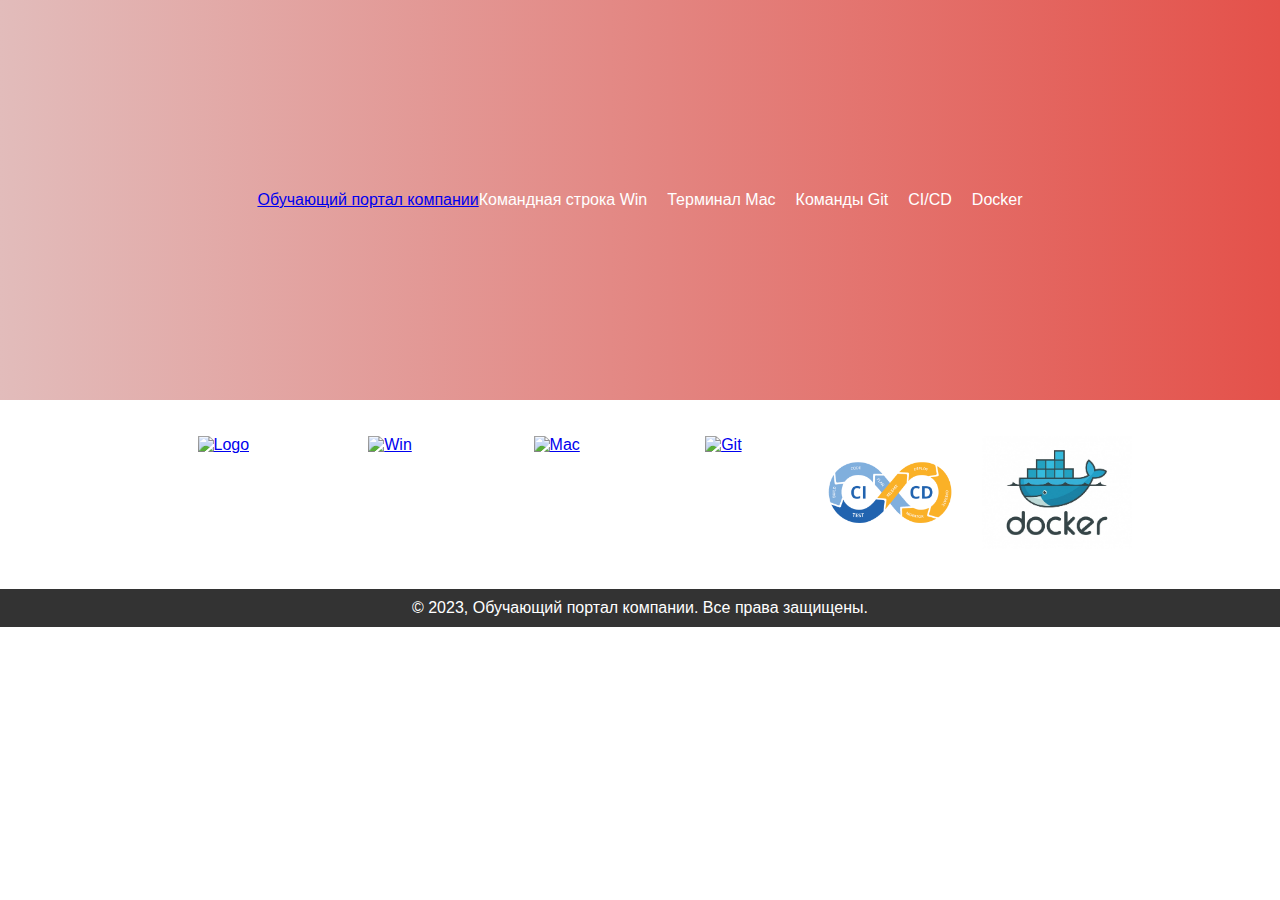
==== html/index.html @ d2319bcb "Commit for index.html" ====
<!DOCTYPE html>
<html lang="ru">
<head>
<meta charset="UTF-8">
<title>Обучающий портал компании</title>
<link rel="stylesheet" href="css/style.css">
<style>
body {
  margin: 0;
  padding: 0;
  font-family: Arial, sans-serif;
}
.container {
  width: 100%;
  height: 400px;
  background-image: linear-gradient(to right, #E2BCBB, #E4514A);
  display: flex;
  align-items: center;
  justify-content: center;
}
nav ul {
  list-style: none;
  margin: 0;
  padding: 0;
  display: flex;
}
nav ul li {
  margin-right: 20px;
}
nav ul li:last-child {
  margin-right: 0;
}
nav ul li a {
  color: #fff;
  text-decoration: none;
}
.main {
  max-width: 1000px;
  margin: 0 auto;
  padding: 20px;
}

.image-container {
  display: flex;
  justify-content: space-between;
}

.image-container .col-1-2,
.image-container .col-2-2 {
  flex-basis: 50%;
  text-align: center;
}
.image-container img {
  width: 150px; 
  height: auto; 
  border: 0;
}

footer {
  background-color: #333;
  color: #fff;
  text-align: center;
  padding: 10px;
}
</style>
</head>
<body>
<div class="container">
<a href="index.html" class="logo">Обучающий портал компании</a>
<nav>
<ul>
<li><a href="cmd.html">Командная строка Win</a></li>
<li><a href="macOS.html">Терминал Mac</a></li>
<li><a href="git.html">Команды Git</a></li>
<li><a href="CI-CD.html">CI/CD</a></li>
<li><a href="Docker.html">Docker</a></li>
</ul>
</nav>
</div>
<div class="main">
<div class="image-container">
  <div class="col-1-2">
    <p><a href="index.html"><img src="jpg/logo.jpg" alt="Logo"></a></p>
  </div>
  <div class="col-2-2">
    <p><a href="cmd.html"><img src="jpg/win.jpg" alt="Win"></a></p>
  </div>
  <div class="col-1-2">
    <p><a href="macOS.html"><img src="jpg/mac.jpg" alt="Mac"></a></p>
  </div>
  <div class="col-2-2">
    <p><a href="git.html"><img src="jpg/git.jpg" alt="Git"></a></p>
  </div>
  <div class="col-1-2">
    <p><a href="CI-CD.html"><img src="jpg/ci-cd.jpg" alt="CI-CD"></a></p>
  </div>
  <div class="col-2-2">
    <p><a href="Docker.html"><img src="jpg/301_docker.jpg" alt="Docker"></a></p>
  </div>
</div>
</div>
<footer>
&copy; 2023, Обучающий портал компании. Все права защищены.
</footer>
</body>
</html>
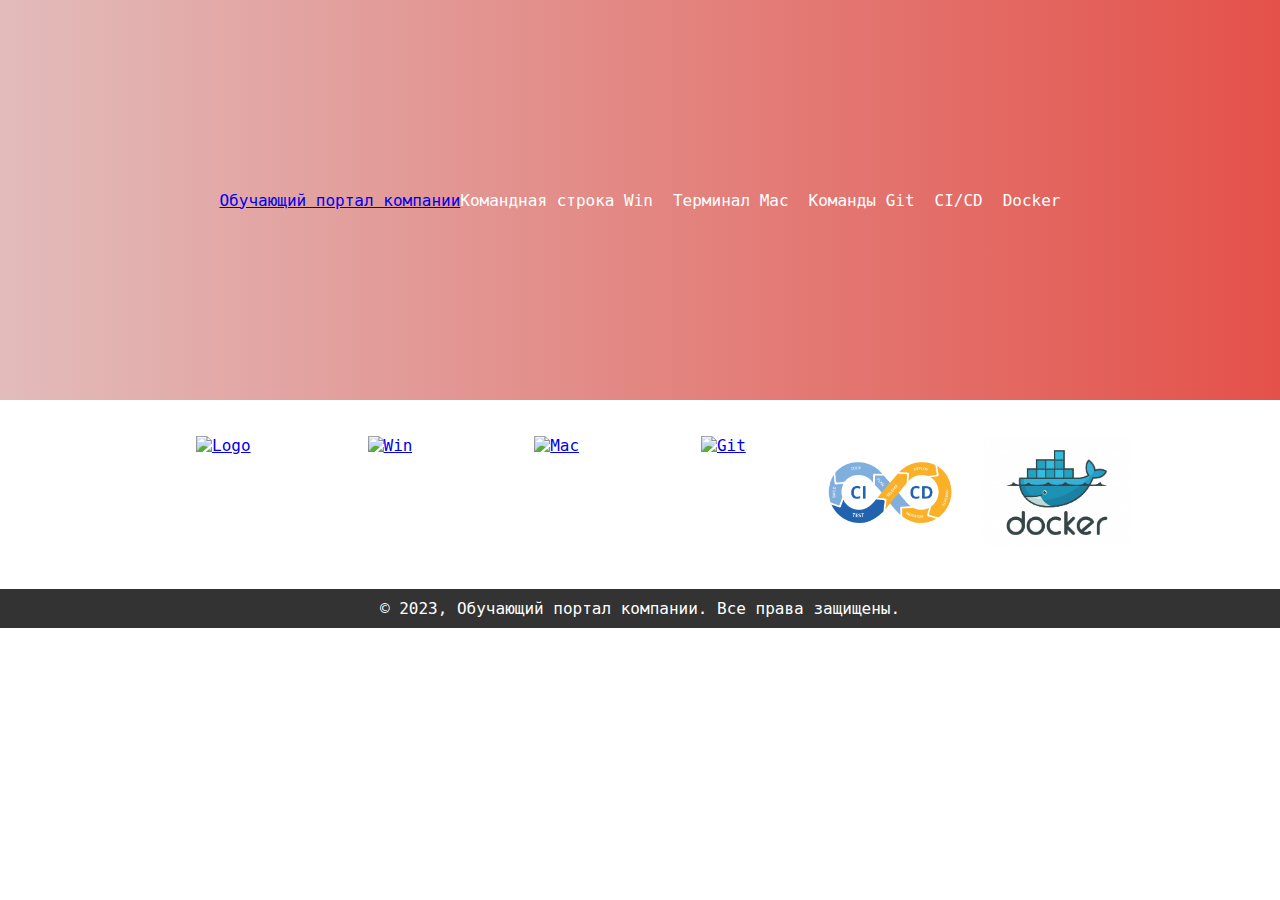
==== commit e6370ab4: "Commit for Index" ====
--- a/html/index.html
+++ b/html/index.html
@@ -8,7 +8,7 @@
 body {
   margin: 0;
   padding: 0;
-  font-family: Arial, sans-serif;
+  font-family: monospace, system-ui;
 }
 .container {
   width: 100%;
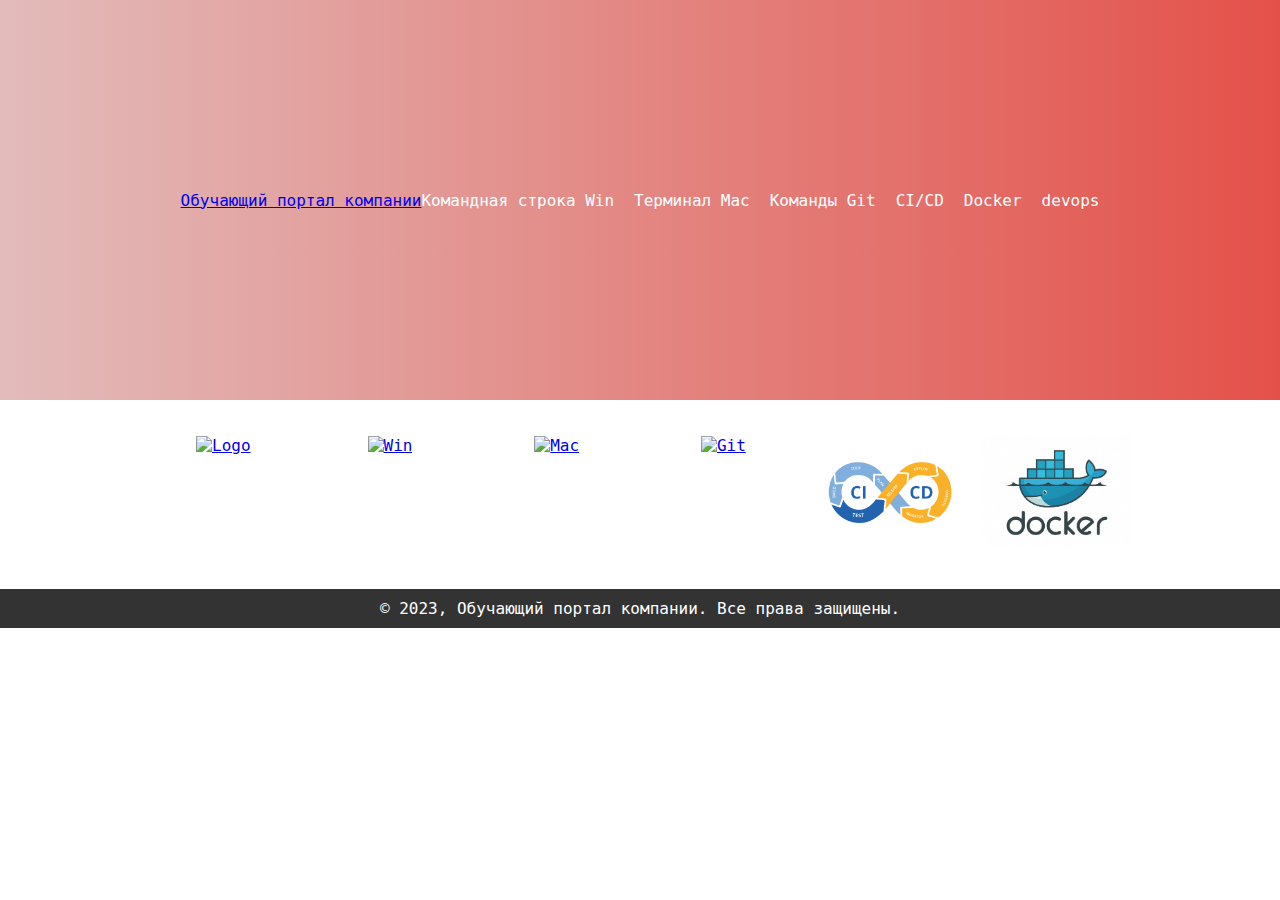
==== commit a9928029: "Commit for devops2" ====
--- a/html/index.html
+++ b/html/index.html
@@ -74,13 +74,14 @@
 <li><a href="git.html">Команды Git</a></li>
 <li><a href="CI-CD.html">CI/CD</a></li>
 <li><a href="Docker.html">Docker</a></li>
+<li><a href="devops.html">devops</a></li>
 </ul>
 </nav>
 </div>
 <div class="main">
 <div class="image-container">
   <div class="col-1-2">
-    <p><a href="index.html"><img src="jpg/logo.jpg" alt="Logo"></a></p>
+    <p><a href="devops.html"><img src="jpg/logo.jpg" alt="Logo"></a></p>
   </div>
   <div class="col-2-2">
     <p><a href="cmd.html"><img src="jpg/win.jpg" alt="Win"></a></p>
